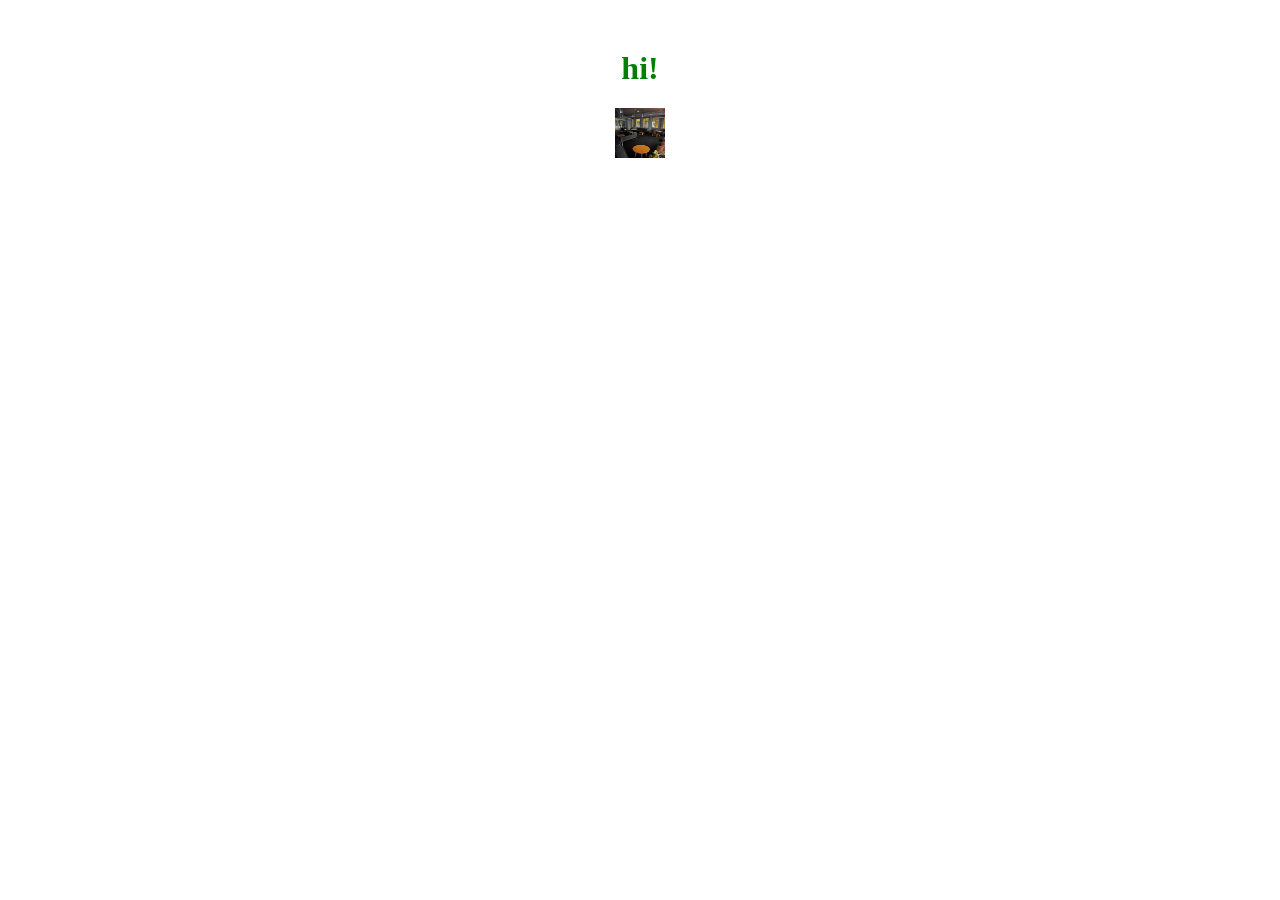
==== index.html @ 012bda6d "b" ====
<!DOCTYPE html>
<html lang="en">
<head>
    <link rel="stylesheet" href="style.css">
    <meta charset="UTF-8">
    <meta name="viewport" content="width=device-width, initial-scale=1.0">
    <title>Document</title>
</head>
<body>
    <h1> hi! </h1>

</body>

<img src="./images/chairs.jpeg" alt="Description of image">
</html>
---- style.css ----
body {
    font-size: 16px;
    color: green;
    text-align : center;
    margin-top: 50px;
}

img {
    width: 50px;
    height: 50px;
}
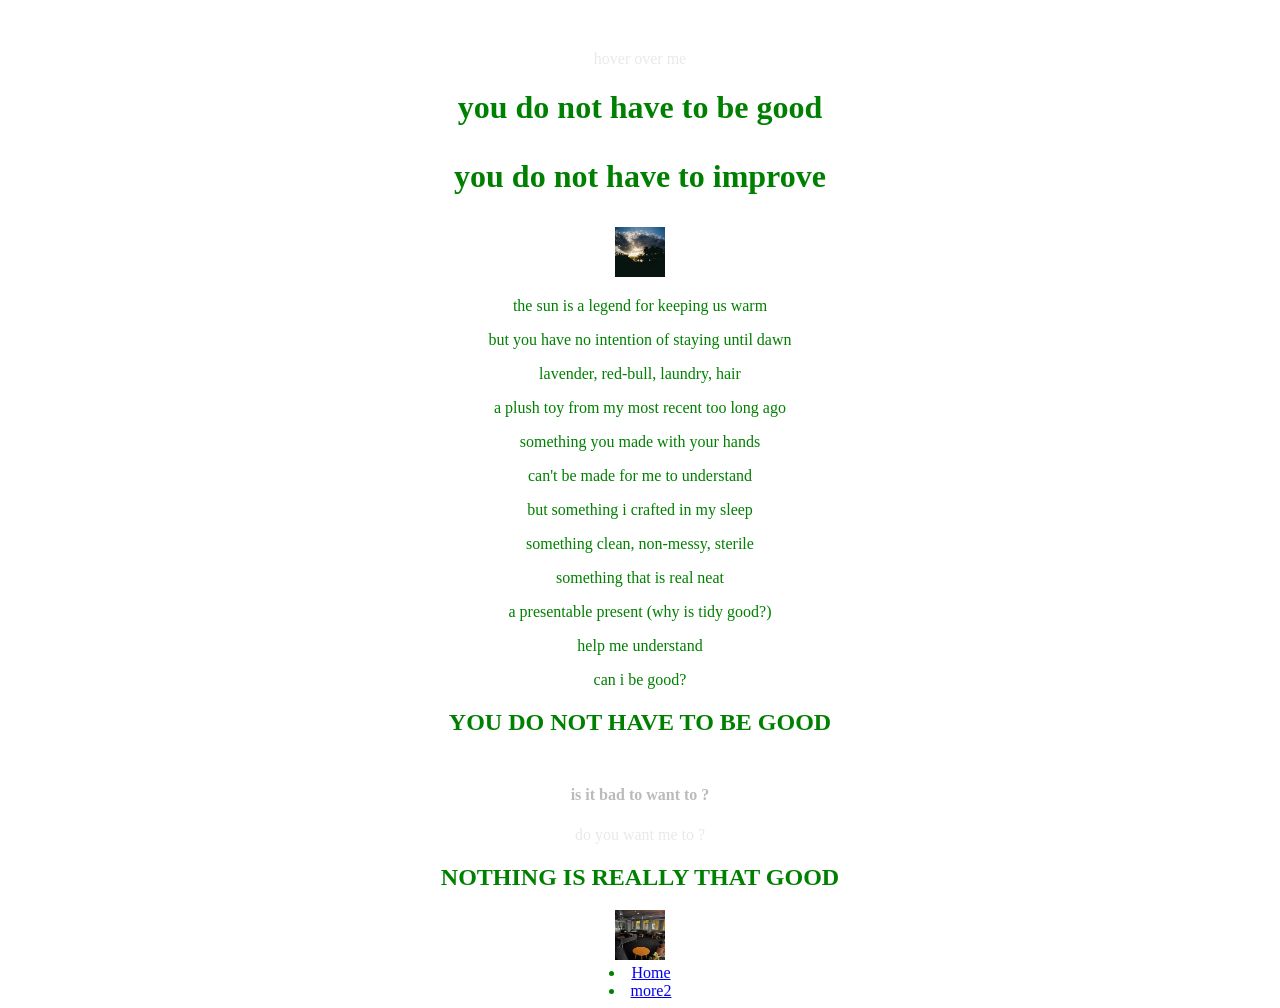
==== commit fad99c66: "S" ====
--- a/index.html
+++ b/index.html
@@ -1,5 +1,47 @@
 <!DOCTYPE html>
 <html lang="en">
+    <!DOCTYPE html>
+<html>
+<head>
+  <style>
+    .tooltip {
+      position: relative;
+      display: inline-block;
+      cursor: pointer;
+      color: rgb(233, 233, 233);
+    }
+
+    .tooltip .tooltip-text {
+      visibility: hidden;
+      background-color: #333;
+      color: #fff;
+      text-align: center;
+      padding: 6px 10px;
+      border-radius: 4px;
+      position: absolute;
+      bottom: 125%; /* positions it above the element */
+      left: 50%;
+      transform: translateX(-50%);
+      white-space: nowrap;
+      opacity: 0;
+      transition: opacity 0.3s;
+    }
+
+    .tooltip:hover .tooltip-text {
+      visibility: visible;
+      opacity: 1;
+    }
+  </style>
+</head>
+<body>
+
+  <span class="tooltip">
+  hover over me
+    <span class="tooltip-text"> there's more you can see</span>
+  </span>
+
+</body>
+</html>
 <head>
     <link rel="stylesheet" href="style.css">
     <meta charset="UTF-8">
@@ -7,9 +49,45 @@
     <title>Document</title>
 </head>
 <body>
-    <h1> hi! </h1>
+    <h1> you do not have to be good
+        <p> you do not have to improve </p>
+    </h1>
+
+    <img src="./images/sky.JPG" alt="Description of image">
+
+    <p> the sun is a legend for keeping us warm </p>
+    <p> but you have no intention of staying until dawn</p>
+    <p> lavender, red-bull, laundry, hair </p>
+    <p> a plush toy from my most recent too long ago </p>
+    <p> something you made with your hands </p>
+    <p> can't be made for me to understand </p>
+    <p> but something i crafted in my sleep </p>
+    <p> something clean, non-messy, sterile </p>
+    <p> something that is real neat</p>
+    <p> a presentable present (why is tidy good?) </p>
+    <p> help me understand </p>
+    <p> can i be good?</p>
+   
+    <h2> YOU DO NOT HAVE TO BE GOOD </h2>
+    <h4> is it bad to want to ? </h4>
+
+  <span class="tooltip">
+  do you want me to ?
+    <span class="tooltip-text"> am i fooling you? </span>
+  </span>
+
+
+    <h2> NOTHING IS REALLY THAT GOOD </h2>
+
+
+
+<img src="./images/chairs.jpeg" alt="Description of image">
+
+        <li><a href="index.html">Home</a></li>
+          <li><a href="more2.html">more2</a></li>
+    </ul>
 
 </body>
 
-<img src="./images/chairs.jpeg" alt="Description of image">
+
 </html>
--- a/style.css
+++ b/style.css
@@ -8,4 +8,11 @@
 img {
     width: 50px;
     height: 50px;
+}
+
+h4 {
+    font-size: 16px;
+    color: rgb(187, 187, 187);
+    text-align : center;
+    margin-top: 50px;
 }
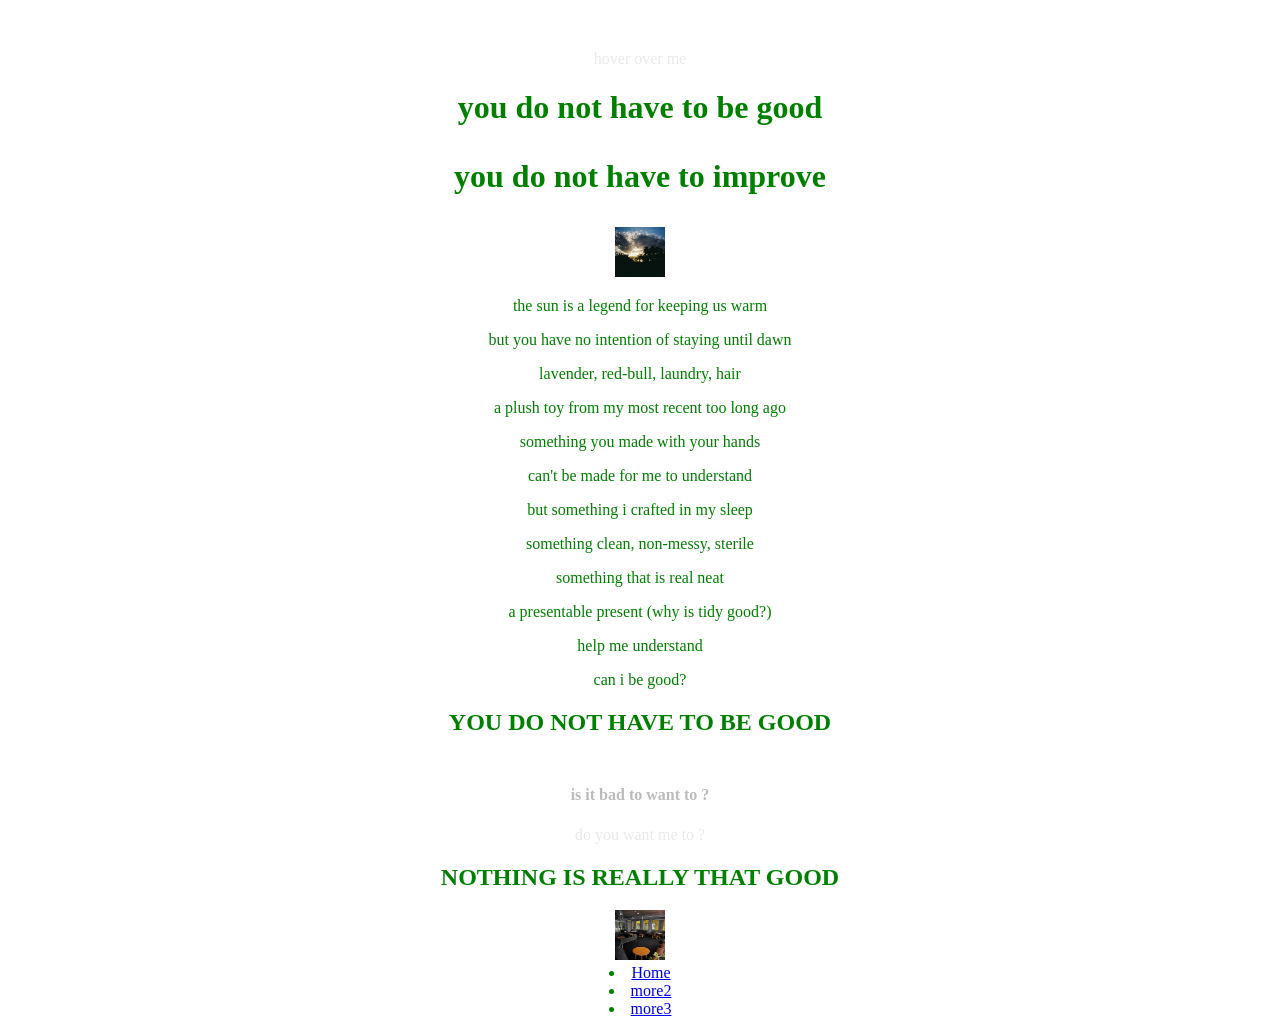
==== commit 2d8def41: "yes" ====
--- a/index.html
+++ b/index.html
@@ -85,6 +85,7 @@
 
         <li><a href="index.html">Home</a></li>
           <li><a href="more2.html">more2</a></li>
+          <li><a href="more3.html">more3</a></li>
     </ul>
 
 </body>
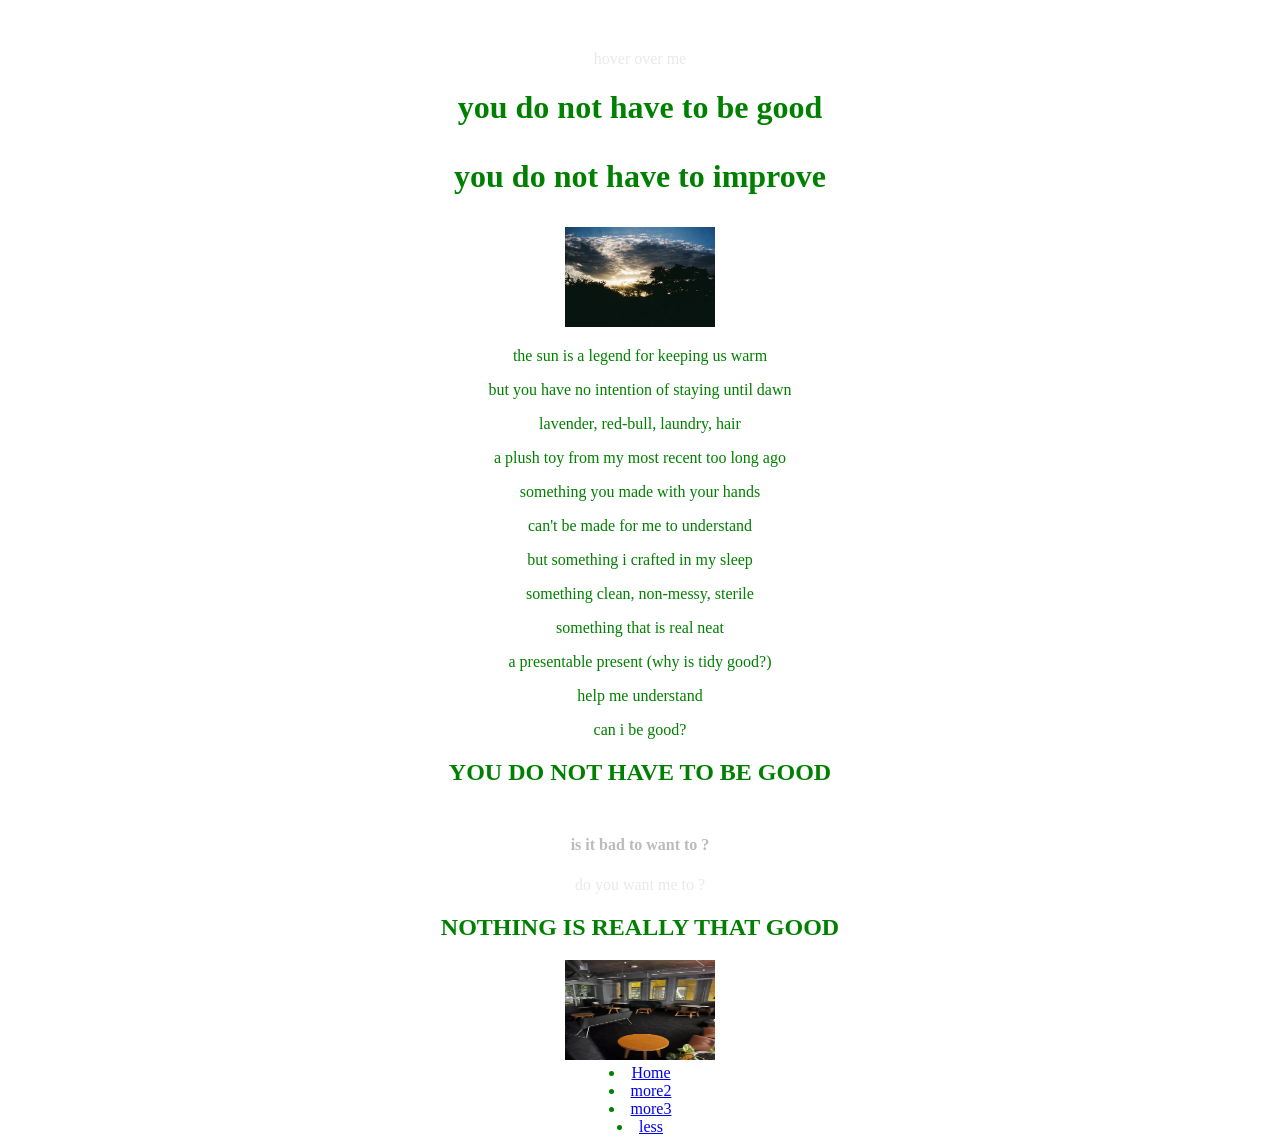
==== commit 15dc5d99: "lalaa" ====
--- a/index.html
+++ b/index.html
@@ -86,6 +86,7 @@
         <li><a href="index.html">Home</a></li>
           <li><a href="more2.html">more2</a></li>
           <li><a href="more3.html">more3</a></li>
+          <li><a href="lessplease.html">less</a></li>
     </ul>
 
 </body>
--- a/style.css
+++ b/style.css
@@ -6,8 +6,8 @@
 }
 
 img {
-    width: 50px;
-    height: 50px;
+    width: 150px;
+    height: 100px;
 }
 
 h4 {
@@ -15,4 +15,18 @@
     color: rgb(187, 187, 187);
     text-align : center;
     margin-top: 50px;
-}+}
+
+h3 {
+    font-size: 13px;
+    color: rgb(0, 0, 0);
+    text-align : left;
+    margin-top: 50px;
+}
+
+h6 {
+    font-size: 13px;
+    color: rgb(0, 0, 0);
+    text-align : right;
+    margin-top: 50px;
+} 
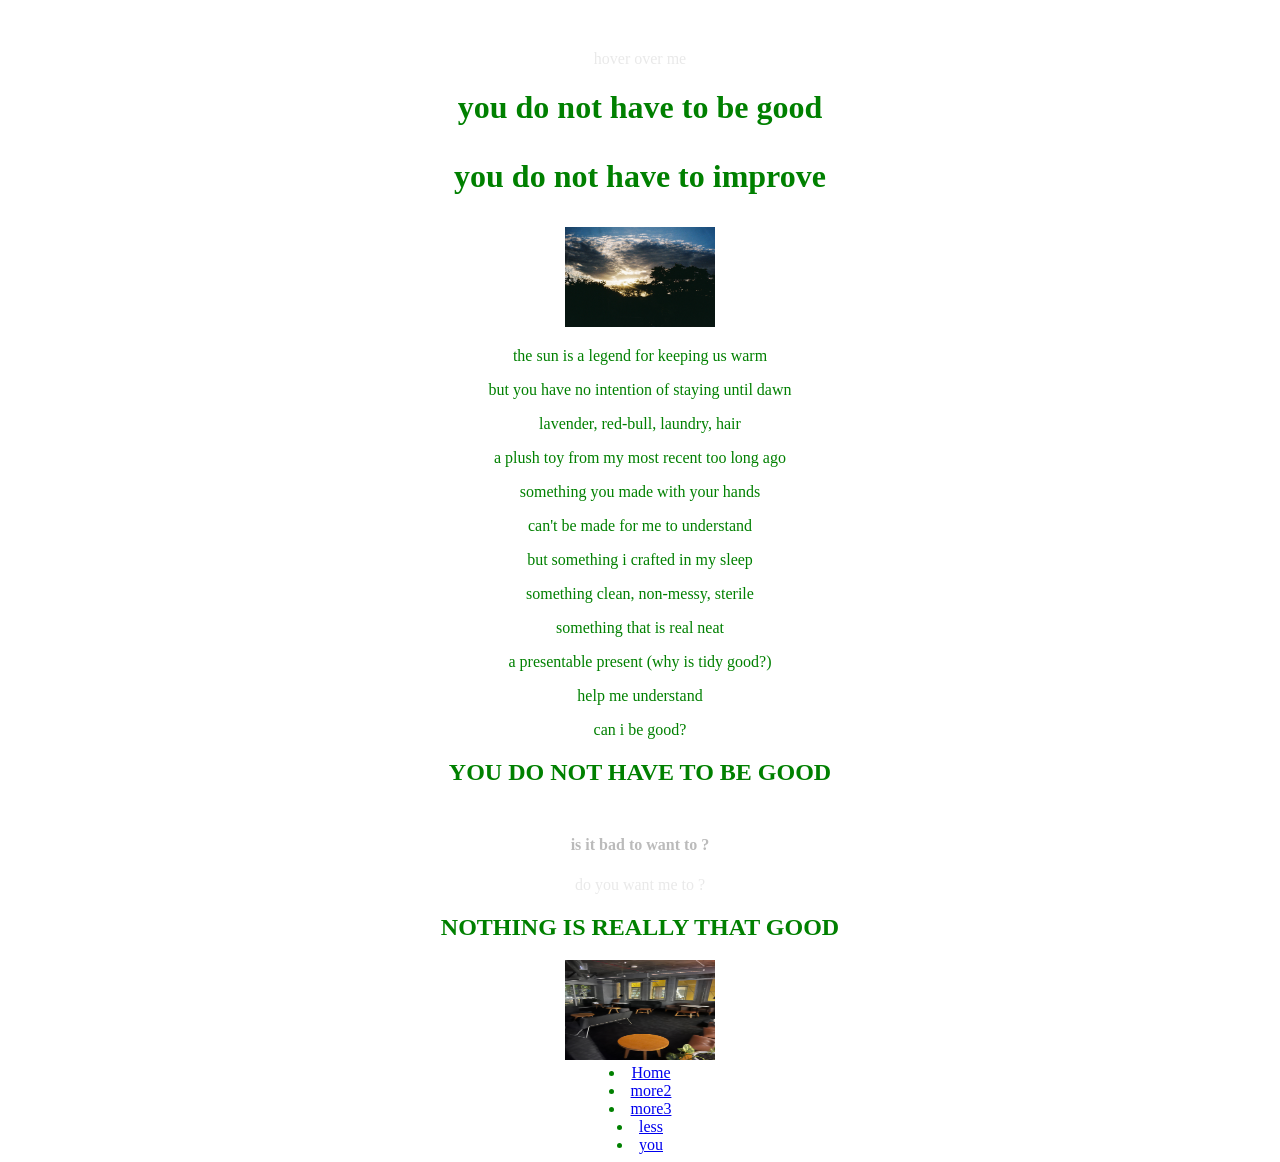
==== commit ff90b0ca: "Update index.html" ====
--- a/index.html
+++ b/index.html
@@ -87,6 +87,7 @@
           <li><a href="more2.html">more2</a></li>
           <li><a href="more3.html">more3</a></li>
           <li><a href="lessplease.html">less</a></li>
+              <li><a href="you.html">you</a></li>
     </ul>
 
 </body>
--- a/style.css
+++ b/style.css
@@ -29,4 +29,11 @@
     color: rgb(0, 0, 0);
     text-align : right;
     margin-top: 50px;
+} 
+
+h7 {
+    font-size: 13px;
+    color: rgb(16, 47, 21);
+    text-align : center;
+    margin-top: 50px;
 } 
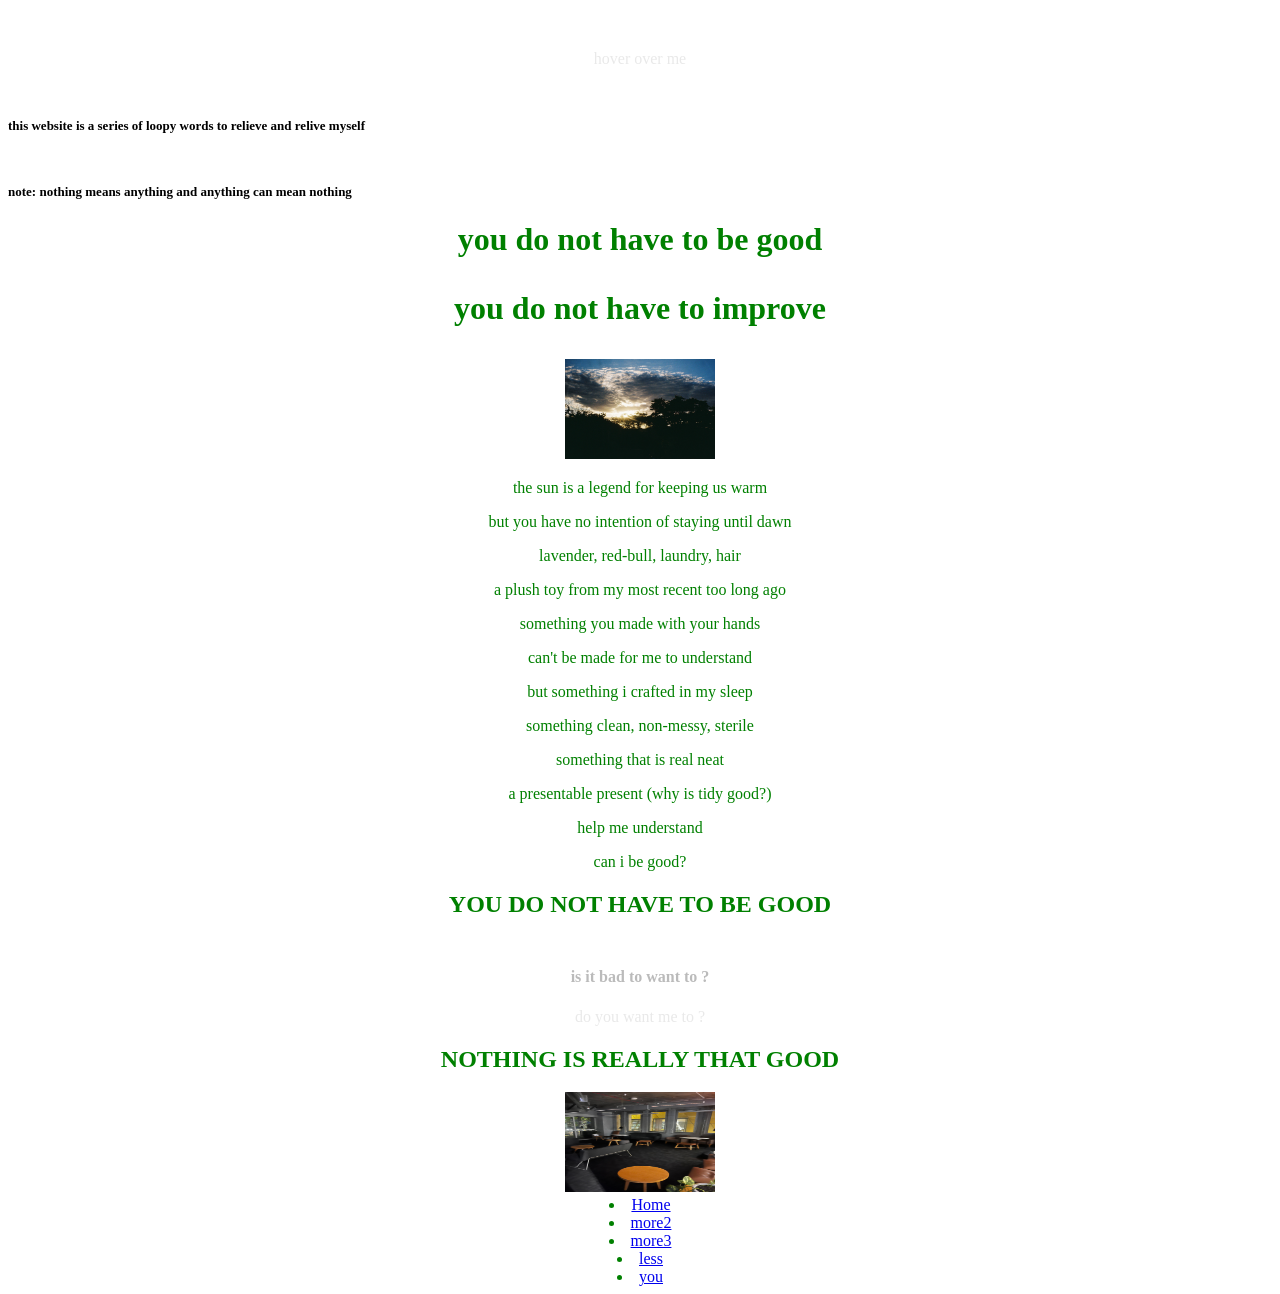
==== commit bacffe99: "bb" ====
--- a/index.html
+++ b/index.html
@@ -49,6 +49,8 @@
     <title>Document</title>
 </head>
 <body>
+  <h3> this website is a series of loopy words to relieve and relive myself </h3>
+  <h3>note: nothing means anything and anything can mean nothing </h3>
     <h1> you do not have to be good
         <p> you do not have to improve </p>
     </h1>
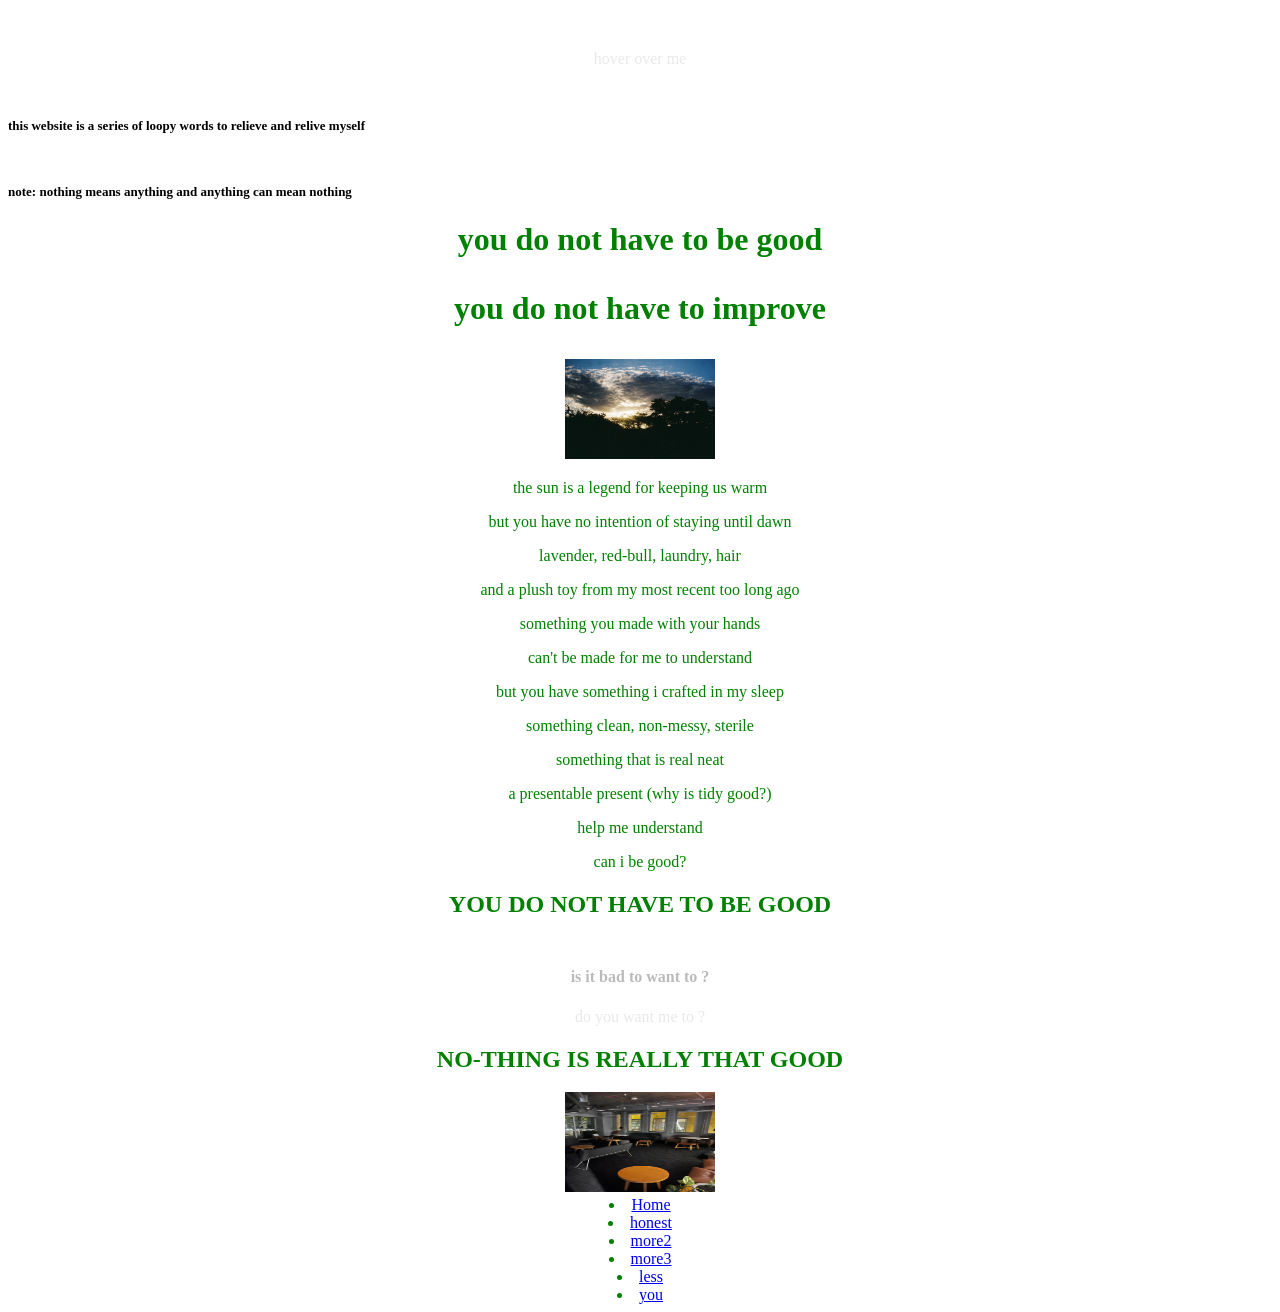
==== commit 6fe72a0a: "L" ====
--- a/index.html
+++ b/index.html
@@ -60,10 +60,10 @@
     <p> the sun is a legend for keeping us warm </p>
     <p> but you have no intention of staying until dawn</p>
     <p> lavender, red-bull, laundry, hair </p>
-    <p> a plush toy from my most recent too long ago </p>
+    <p> and a plush toy from my most recent too long ago </p>
     <p> something you made with your hands </p>
     <p> can't be made for me to understand </p>
-    <p> but something i crafted in my sleep </p>
+    <p> but you have something i crafted in my sleep </p>
     <p> something clean, non-messy, sterile </p>
     <p> something that is real neat</p>
     <p> a presentable present (why is tidy good?) </p>
@@ -79,13 +79,14 @@
   </span>
 
 
-    <h2> NOTHING IS REALLY THAT GOOD </h2>
+    <h2> NO-THING IS REALLY THAT GOOD </h2>
 
 
 
 <img src="./images/chairs.jpeg" alt="Description of image">
 
         <li><a href="index.html">Home</a></li>
+          <li><a href="honest.html">honest</a></li>
           <li><a href="more2.html">more2</a></li>
           <li><a href="more3.html">more3</a></li>
           <li><a href="lessplease.html">less</a></li>
